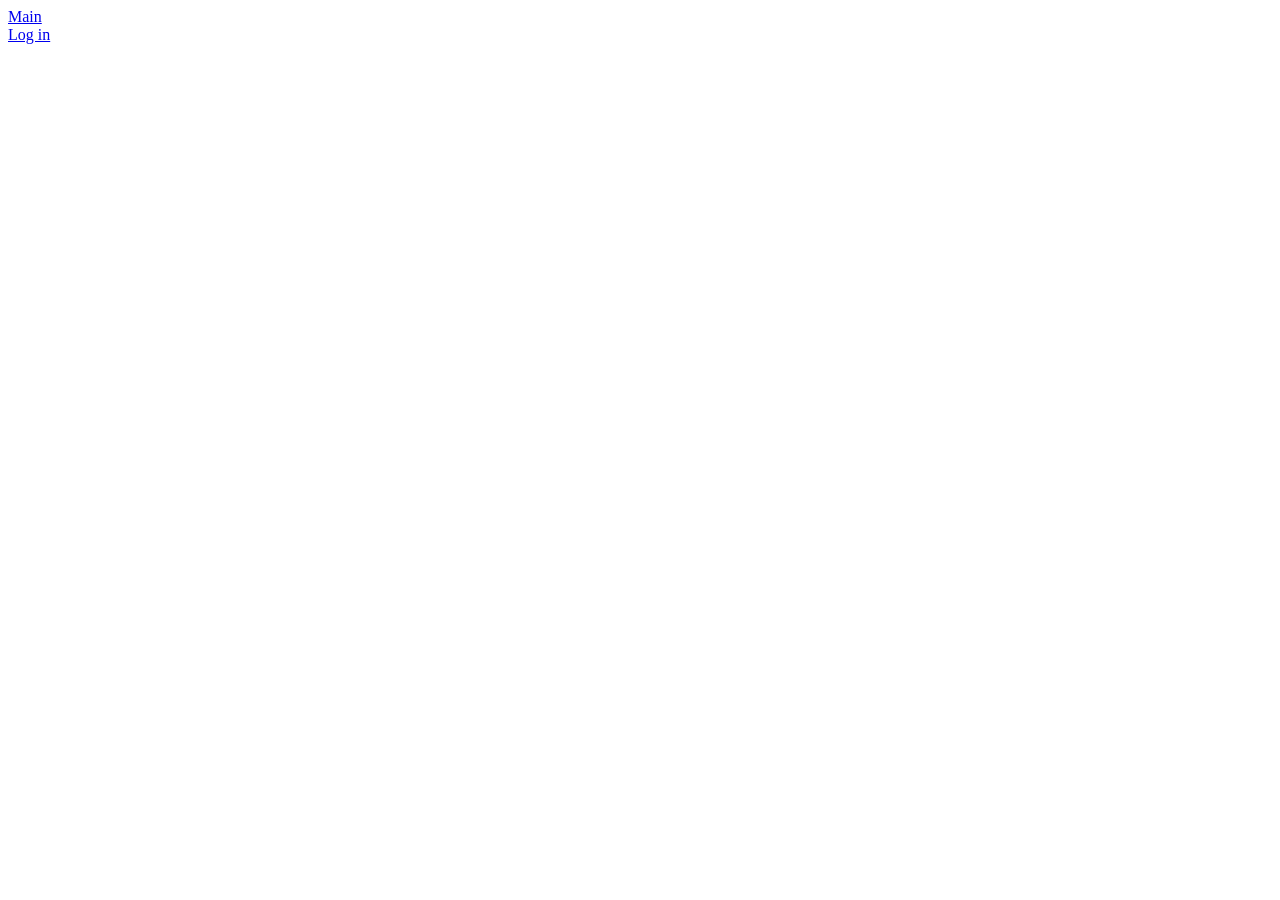
==== html/index.html @ ffca4e23 "primer commit" ====
<!DOCTYPE html>
<html lang="en">
<head>
  <meta charset="UTF-8">
  <title>Index</title>
  <style>
    .boton {
    display: inline-block;
    padding: 10px 20px;
    background-color: blue;
    color: white;
    text-decoration: none;
    border-radius: 5px;
    font-family: Arial;}

    .boton:hover {
        background-color: darkblue;
    }


  </style>
</head>


<body>
<a href="main.html">Main</a> <br>
<a href="login.html">Log in</a>
<!--
metodo chilo
<a href="main.html" class="boton">Ir a la otra página</a>

metodo js
<button onclick="window.location.href='main.html'"> Main </button>

html puro
<a href="main.html">
    <button>Ir a la otra página</button>
</a>
-->
</body>
</html>
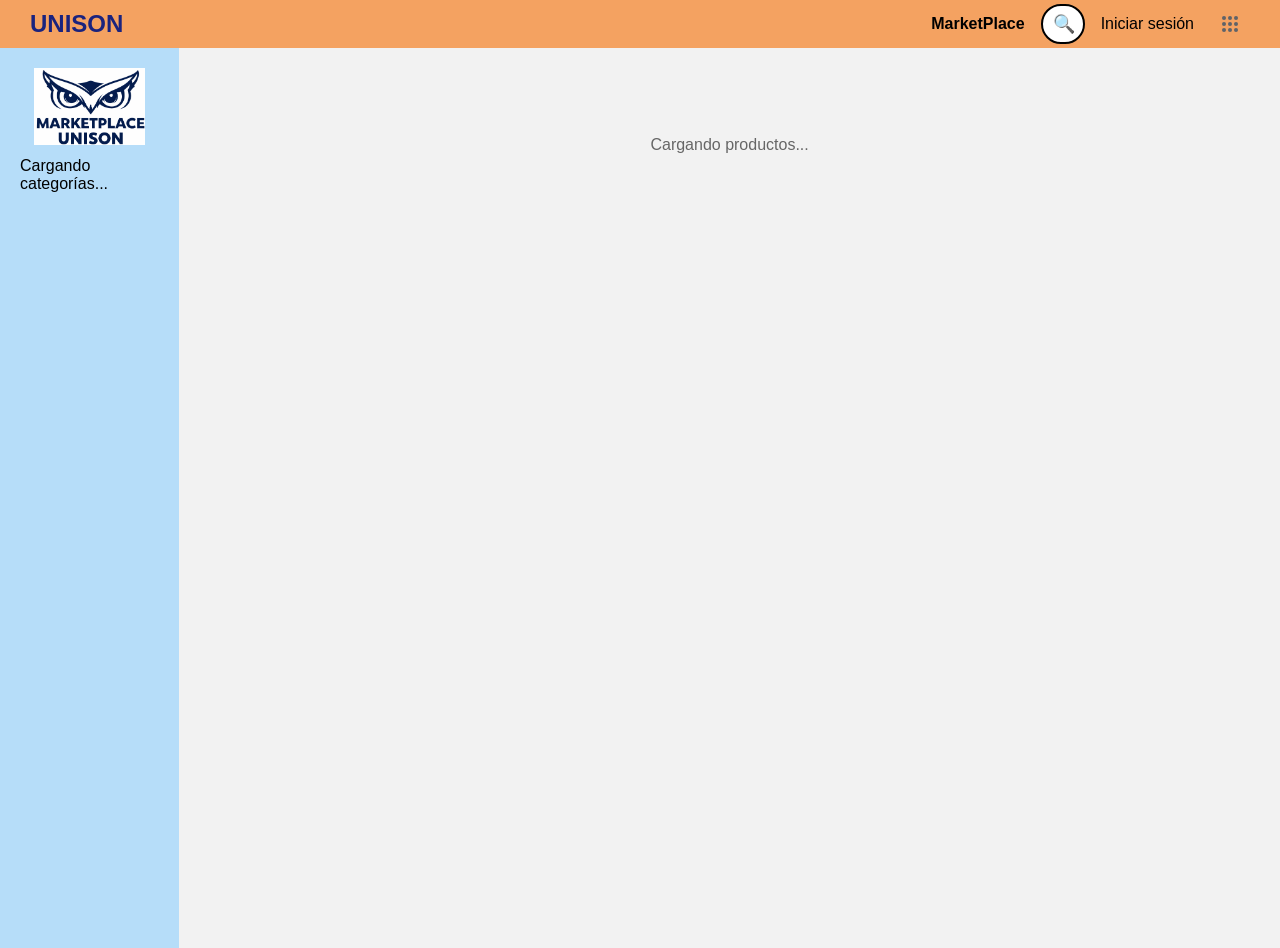
==== commit 825994a2: "creacion de index.html" ====
--- a/html/index.html
+++ b/html/index.html
@@ -1,41 +1,104 @@
 <!DOCTYPE html>
-<html lang="en">
+<html lang="es">
 <head>
-  <meta charset="UTF-8">
-  <title>Index</title>
-  <style>
-    .boton {
-    display: inline-block;
-    padding: 10px 20px;
-    background-color: blue;
-    color: white;
-    text-decoration: none;
-    border-radius: 5px;
-    font-family: Arial;}
+    <meta charset="UTF-8">
+    <meta name="viewport" content="width=device-width, initial-scale=1.0">
+    <link rel="stylesheet" href="../css/styleMain.css">
+    <title>Marketplace Unison</title>
+</head>
+<body>
 
-    .boton:hover {
-        background-color: darkblue;
-    }
+  <header class="header">
+    <h1 >UNISON</h1>
+
+    <div class="cabecera">
+      <h4 id="titulo">MarketPlace</h4>
+
+        <div class="search-container">
+            <input type="text" id="inputBuscar" class="search-input" placeholder="Buscar productos..." oninput="manejarBusqueda()" >
+            <div class="search-icon">🔍</div>
+        </div>
+
+        <a href="login.html" id="btn-login">Iniciar sesión</a>
+        <!-- locura-->
+        <div class="menu-waffle-contenedor">
+
+            <button class="btn-waffle" id="btn-waffle" aria-label="Menú de opciones">
+                <svg viewBox="0 0 24 24" width="24" height="24" fill="currentColor">
+                    <circle cx="6" cy="6" r="2"></circle>
+                    <circle cx="12" cy="6" r="2"></circle>
+                    <circle cx="18" cy="6" r="2"></circle>
+                    <circle cx="6" cy="12" r="2"></circle>
+                    <circle cx="12" cy="12" r="2"></circle>
+                    <circle cx="18" cy="12" r="2"></circle>
+                    <circle cx="6" cy="18" r="2"></circle>
+                    <circle cx="12" cy="18" r="2"></circle>
+                    <circle cx="18" cy="18" r="2"></circle>
+                </svg>
+            </button>
+
+            <div class="dropdown-waffle" id="dropdown-waffle">
+                <a href="perfil.html" class="item-dropdown">👤 Mi Perfil</a>
+                <a href="post.html" class="item-dropdown">➕ Crear Publicación</a>
+                <a href="settings.html" class="item-dropdown">⚙️ Configuraciones</a>
+
+                <div class="divisor-dropdown"></div>
+                <a href="../back-end/logout.php" class="item-dropdown text-rojo">Cerrar Sesión</a>
+            </div>
+
+        </div>
+        <!--fin locura-->
+    </div>
+  </header>
 
 
-  </style>
-</head>
 
+  <div class="divisor">
 
-<body>
-<a href="main.html">Main</a> <br>
-<a href="login.html">Log in</a>
-<!--
-metodo chilo
-<a href="main.html" class="boton">Ir a la otra página</a>
+    <aside class="sidebar">
+        <img src="../marketplace_unison.png" alt="Logo" id="logo">
 
-metodo js
-<button onclick="window.location.href='main.html'"> Main </button>
+      <nav>
+          <div id="contenedorFiltros">
+              <p>Cargando categorías...</p>
+          </div>
+      </nav>
 
-html puro
-<a href="main.html">
-    <button>Ir a la otra página</button>
-</a>
--->
+    </aside>
+
+    <main>
+        <p class="info-resultados" id="infoResultados"></p>
+        <div class="grid-productos" id="gridProductos">
+            <div class="estado-cargando">Cargando productos...</div>
+        </div>
+    </main>
+
+  </div>
+
+  <script src="../javascript/searchProducts.js"></script>
+  <script>
+       // ========================================================
+      // LÓGICA DEL MENÚ WAFFLE
+      // ========================================================
+      document.addEventListener("DOMContentLoaded", () => {
+          const btnWaffle = document.getElementById("btn-waffle");
+          const dropdownWaffle = document.getElementById("dropdown-waffle");
+
+          if (btnWaffle && dropdownWaffle) {
+              // 1. Abrir/Cerrar al darle clic al ícono
+              btnWaffle.addEventListener("click", (evento) => {
+                  evento.stopPropagation(); // Evita que el clic se propague al resto de la página
+                  dropdownWaffle.classList.toggle("activo");
+              });
+
+              // 2. Cerrar el menú si le das clic a cualquier otra parte de la pantalla
+              document.addEventListener("click", (evento) => {
+                  if (!dropdownWaffle.contains(evento.target)) {
+                      dropdownWaffle.classList.remove("activo");
+                  }
+              });
+          }
+      });
+  </script>
 </body>
-</html>
+</html>
--- a/css/styleMain.css
+++ b/css/styleMain.css
@@ -0,0 +1,576 @@
+* {
+    margin: 0;
+    padding: 0;
+    box-sizing: border-box;
+}
+
+body {
+    margin: 0;
+    padding: 0;
+    font-family: Arial, Helvetica, sans-serif;
+    background: #f2f2f2;
+}
+
+header {
+    display: flex;
+    justify-content: space-between;
+    align-items: center;
+}
+
+
+/*ESTILO DE LA PARTE DE ARRIBA DE LA NAVEGACION*/
+.header {
+    background-color: #f4a261;
+}
+
+header h1 {
+    text-align: center;
+    color: #1a237e;
+    font-size: 24px;
+    margin:10px 10px;
+    padding:0 20px;
+
+}
+
+
+.cabecera {
+    display: flex;
+    align-items: center;
+    gap: 16px;
+    margin: 0 30px;
+    width: auto;
+
+}
+
+.cabecera a {
+    text-decoration: none;
+    color: black;
+}
+
+/*diseño solo para el campo de busqueda */
+.search-container {
+    position: relative;
+    display: flex;
+    align-items: center;
+    justify-content: flex-end;
+}
+
+.search-input {
+    width: 40px;
+    height: 40px;
+    border-radius: 20px;
+    border: 2px solid black;
+    padding-left: 40px;
+    transition: all 0.4s ease;
+    outline: none;
+    cursor: pointer;
+    background: white;
+}
+
+.search-input:focus {
+    width: 200px;
+    cursor: text;
+
+}
+.search-input::placeholder {
+    color: transparent; /* Hacemos el texto invisible */
+    transition: color 0.3s ease; /* Una pequeña animación para que no aparezca de golpe */
+}
+
+/* 2. Estado focus (cuando le das clic o se expande) */
+.search-input:focus::placeholder {
+    color: #999; /* Aparece el color gris clásico del placeholder */
+}
+
+
+.search-icon {
+    position: absolute;
+    right: 10px;
+    font-size: 18px;
+    pointer-events: none;
+}
+
+/*fin del diseño de la barra de busqueda*/
+
+/*fin del diseño del header*/
+
+
+/*divisor contiene a sidebar y toda la area de productos*/
+.divisor {
+    display: flex;
+    min-height: 100vh; /*hace que ocupe toda la pantalla y no se vea mocho*/
+}
+
+
+/*diseño del sidebar*/
+.sidebar {
+    min-width: 150px;
+    width: 14%;
+    padding: 20px;
+    display: flex;
+    flex-direction: column;
+    gap: 12px;
+    background-color: rgba(142, 208, 255, 0.59);
+
+}
+
+#logo {
+    display: flex;
+    width: 80%;
+    align-self: center;
+
+}
+
+nav {
+    display: flex;
+    flex-direction: column;
+    gap: 1rem;
+}
+
+.btn {
+    width: 100%;
+    height: 60px;
+    padding: 14px;
+    border-radius: 50px; /* bordes redondeados */
+    border: 2px solid #333;
+    background-color: #ddd;
+    font-size: 16px;
+    font-weight: bold;
+    cursor: pointer;
+}
+
+.btn.activo {
+    background-color: #1a237e; /* azul oscuro */
+    color: white;
+    border-color: #1a237e;
+}
+
+.btn:hover {
+    background-color: #b0b0b0; /* efecto hover */
+}
+
+/*fin del diseño del sidebar*/
+
+
+/*diseño del apartado de los prodctos*/
+.div-productos {
+    padding: 20px;
+}
+
+/*Inicio de la prueba------------------------------------------------------------------------*/
+:root {
+    --color-fondo: #f5f5f5;
+    --color-blanco: #ffffff;
+    --color-texto: #1a1a1a;
+    --color-secundario: #666666;
+    --color-borde: #e0e0e0;
+    --color-acento: #2563eb; /* Azul para botones activos */
+    --color-hover: #f0f0f0;
+    --sombra-suave: 0 2px 8px rgba(0, 0, 0, 0.08);
+    --radio-borde: 12px; /* Qué tan redondeadas son las esquinas */
+}
+
+/* ----- CONTENIDO PRINCIPAL ----- */
+main {
+    max-width: 1400px;
+    margin: 0 10px;
+    padding: 1.5rem 2rem;
+    /*No tocar por nada del mundo */
+    flex-grow: 1;           /* Le dice al main: "Toma todo el espacio libre que quede a la derecha" */
+    min-width: 0;           /* Evita un bug raro de desbordamiento en flexbox */
+}
+
+/* ----- FILTROS DE CATEGORÍA ----- */
+.filtros {
+    display: flex;
+    gap: 8px;
+    flex-wrap: wrap;
+    margin-bottom: 1.5rem;
+}
+
+.btn-categoria {
+    padding: 6px 16px;
+    border: 1px solid var(--color-borde);
+    border-radius: 999px; /* Pastilla completamente redondeada */
+    background: var(--color-blanco);
+    color: var(--color-secundario);
+    font-size: 0.875rem;
+    cursor: pointer;
+    transition: all 0.15s;
+}
+
+.btn-categoria:hover {
+    border-color: #aaa;
+    color: var(--color-texto);
+}
+
+/* Clase "activo" para el botón seleccionado */
+.btn-categoria.activo {
+    background: var(--color-texto);
+    color: var(--color-blanco);
+    border-color: var(--color-texto);
+}
+
+/* ----- INFORMACIÓN DE RESULTADOS ----- */
+.info-resultados {
+    font-size: 0.875rem;
+    color: var(--color-secundario);
+    margin-bottom: 1rem;
+}
+
+/* ----- GRID DE TARJETAS ----- */
+/* auto-fill + minmax = crea tantas columnas como quepan,
+               cada una de mínimo 220px y máximo 1fr (espacio disponible) */
+.grid-productos {
+    display: grid;
+    grid-template-columns: repeat(auto-fill, minmax(220px, 1fr));
+    gap: 16px;
+}
+
+/* ----- TARJETA DE PRODUCTO ----- */
+.tarjeta {
+    background: var(--color-blanco);
+    border: 1px solid var(--color-borde);
+    border-radius: var(--radio-borde);
+    overflow: hidden;
+    cursor: pointer;
+    transition: transform 0.15s, box-shadow 0.15s;
+
+    display: flex;
+    flex-direction: column;
+    overflow: hidden;
+}
+
+/* Efecto al pasar el mouse encima */
+.tarjeta:hover {
+    transform: translateY(-3px);
+    box-shadow: var(--sombra-suave);
+}
+
+/* La imagen del producto */
+.tarjeta-imagen {
+    width: 100%;
+    height: 200px !important; /* Le forzamos la altura */
+    flex: 0 0 200px; /*  Le prohibimos a esta caja crecer o encogerse */
+    overflow: hidden;
+    padding: 0 !important;
+}
+
+.tarjeta-imagen img {
+    width: 100%;
+    height: 100%;
+    object-fit: cover;/*otra opcion es "contain"  */
+    display: block;
+}
+
+.tarjeta-cuerpo {
+    flex: 1; /* Esto le dice al texto: "Tú toma todo el espacio que sobra" */
+    padding: 15px; /* Para que el texto no se pegue a las orillas */
+    display: flex;
+    flex-direction: column;
+}
+
+/* Badge de categoría */
+.tarjeta-categoria {
+    font-size: 0.7rem;
+    color: var(--color-acento);
+    text-transform: uppercase;
+    letter-spacing: 0.05em;
+    font-weight: 600;
+    margin-bottom: 4px;
+}
+
+.tarjeta-nombre {
+    font-size: 0.95rem;
+    font-weight: 600;
+    color: var(--color-texto);
+    margin-bottom: 4px;
+    line-height: 1.4;
+}
+
+.tarjeta-descripcion {
+    font-size: 0.8rem;
+    color: var(--color-secundario);
+    margin-bottom: 10px;
+    line-height: 1.5;
+}
+
+/* Fila de precio y calificación */
+.tarjeta-pie {
+    display: flex;
+    align-items: center;
+    justify-content: space-between;
+}
+
+.tarjeta-precio {
+    font-size: 1.1rem;
+    font-weight: 700;
+    color: var(--color-texto);
+}
+
+.tarjeta-rating {
+    font-size: 0.78rem;
+    color: var(--color-secundario);
+}
+
+/* ----- ESTADOS ESPECIALES ----- */
+
+/* Cuando está cargando datos */
+.estado-cargando {
+    text-align: center;
+    padding: 3rem;
+    color: var(--color-secundario);
+    font-size: 1rem;
+    grid-column: 1 / -1; /* Ocupa todas las columnas */
+}
+
+/* Cuando no hay resultados */
+.estado-vacio {
+    text-align: center;
+    padding: 3rem;
+    color: var(--color-secundario);
+    font-size: 0.95rem;
+    grid-column: 1 / -1;
+}
+
+/* Cuando hay un error de conexión */
+.estado-error {
+    text-align: center;
+    padding: 3rem;
+    color: #dc2626;
+    font-size: 0.95rem;
+    grid-column: 1 / -1;
+}
+
+/*------------------prieba----------------------------------------*/
+
+/* =========================================================
+   ESTILOS DE LOS BOTONES DE CATEGORÍA
+   ========================================================= */
+.btn-categoria {
+    display: block;          /* Hace que el botón se comporte como un bloque */
+    width: 100%;             /* Todos los botones medirán lo mismo de ancho */
+    padding: 12px 15px;      /* Espacio interno para que no se vean apretados */
+    margin-bottom: 8px;      /* Separación entre botones */
+    border: none;
+    border-radius: 8px;      /* Bordes redondeados modernos */
+    background-color: #f8f9fa; /* Color gris muy clarito por defecto */
+    color: #333;
+    font-size: 16px;
+    text-align: left;        /* Texto alineado a la izquierda se lee mejor en listas */
+    cursor: pointer;
+    transition: background-color 0.2s ease; /* Animación suave */
+}
+
+/* Efecto cuando pasas el mouse por encima */
+.btn-categoria:hover {
+    background-color: #e2e6ea;
+}
+
+/* El botón que está seleccionado actualmente */
+.btn-categoria.activo {
+    background-color: #007bff; /* Cambia esto al color principal de tu uni/app */
+    color: white;
+    font-weight: bold;
+}
+
+
+
+
+
+/* =========================================================
+   WAFFLE MENU (Menú de 9 puntos)
+   ========================================================= */
+.menu-waffle-contenedor {
+    position: relative; /* Para que la lista flote justo debajo de este ícono */
+    display: inline-block;
+}
+
+.btn-waffle {
+    background: none;
+    border: none;
+    cursor: pointer;
+    padding: 8px;
+    border-radius: 50%;
+    display: flex;
+    align-items: center;
+    justify-content: center;
+    color: #5f6368; /* Color gris tipo Google */
+    transition: background-color 0.2s ease;
+}
+
+/* El circulito gris que sale cuando le pasas el mouse por encima */
+.btn-waffle:hover {
+    background-color: #f1f3f4;
+}
+
+.dropdown-waffle {
+    display: none; /* Oculto por defecto */
+    position: absolute;
+    top: 100%;
+    right: 0; /* Alineado a la derecha */
+    left: auto;
+    background-color: #ffffff;
+    min-width: 220px;
+    box-shadow: 0 4px 12px rgba(0,0,0,0.15); /* Sombrita elegante */
+    border-radius: 8px;
+    padding: 8px 0;
+    z-index: 1000; /* Asegura que siempre esté por encima de todo */
+}
+
+/* Esta clase se la vamos a poner y quitar con JavaScript */
+.dropdown-waffle.activo {
+    display: block;
+}
+
+.item-dropdown {
+    display: block;
+    padding: 12px 20px;
+    color: #3c4043;
+    text-decoration: none;
+    font-size: 15px;
+    transition: background-color 0.2s;
+}
+
+.item-dropdown:hover {
+    background-color: #f1f3f4;
+}
+
+.divisor-dropdown {
+    height: 1px;
+    background-color: #e0e0e0;
+    margin: 8px 0;
+}
+
+.text-rojo {
+    color: #d93025 !important;
+}
+
+/*------------------------------------------------------------------------------*/
+/*------------------------------------------------------------------------------*/
+/*------------------------------------------------------------------------------*/
+
+@media(max-width: 1440px) {
+    .filtros{
+        display: none;
+    }
+
+}
+
+
+
+/*  responsive para tablet*/
+@media (max-width: 768px) {
+    #logo {display: none  }
+
+    /* Cambiamos la dirección para que se apilen verticalmente */
+    .divisor {
+        flex-direction: column;
+        padding: 10px;
+    }
+
+
+    main{
+        width: auto;
+        margin: 0;
+        padding: 20px;
+    }
+
+    /* Convertimos el contenedor de botones en un scroll horizontal (Estilo YouTube) */
+    #contenedorFiltros {
+        display: flex;
+        flex-direction: row;     /* Los ponemos en fila */
+        overflow-x: auto;        /* Activamos el scroll horizontal si no caben */
+        gap: 10px;               /* Espacio entre botones */
+        padding-bottom: 10px;    /* Espacio para la barrita de scroll */
+    }
+
+    /* Ajustamos los botones solo para el celular */
+    .btn-categoria {
+        width: auto;             /* Volvemos a dejar que tomen su tamaño natural */
+        margin-bottom: 0;        /* Quitamos el margen de abajo */
+        white-space: nowrap;     /* Forzamos a que el texto "Electrónicos" no se parta en dos líneas */
+        text-align: center;      /* Centramos el texto del botón */
+        flex-shrink: 0;          /* Evitamos que los botones se aplasten entre sí */
+    }
+
+    /* Ocultar la barra de scroll en celulares para que se vea más limpio */
+    #contenedorFiltros::-webkit-scrollbar {
+        display: none;
+    }
+
+    /*Por alguna razon si la cambio a aside no funciona*/
+    /* El sidebar ahora ocupa todo el ancho arriba */
+    .sidebar {
+        width: 100% !important;
+        min-width: 100%;
+        display: flex !important;
+        flex-direction: row;
+        overflow-x: auto; /* Si hay muchos botones, permite scroll horizontal */
+        padding: 10px;
+        gap: 8px;
+    }
+
+
+    .sidebar nav {
+        flex-direction: row; /* Menú en horizontal */
+        width: auto;
+    }
+
+    .btn {
+        height: auto;
+        padding: 8px 15px;
+        white-space: nowrap; /* Evita que el texto del botón se rompa en 2 líneas */
+    }
+
+
+}
+
+
+
+
+
+
+
+
+/* responsive para celular */
+@media (max-width: 480px) {
+
+    header h1{  display: none   }
+
+    h4 { display: none }
+
+    .header{
+        margin:0;
+        justify-content: flex-end;
+
+    }
+
+    .search-container {
+        width: 180px;
+
+    }
+
+    .header{
+        margin:0;
+        justify-content: flex-end;
+
+    }
+
+    /* Asegúrate de que el sidebar siga siendo un flexbox */
+    .sidebar {
+        display: flex;
+
+    }
+
+    /* El contenedor principal de productos */
+    .div-productos {
+        padding: 10px;
+    }
+
+
+}
+
+
+
+
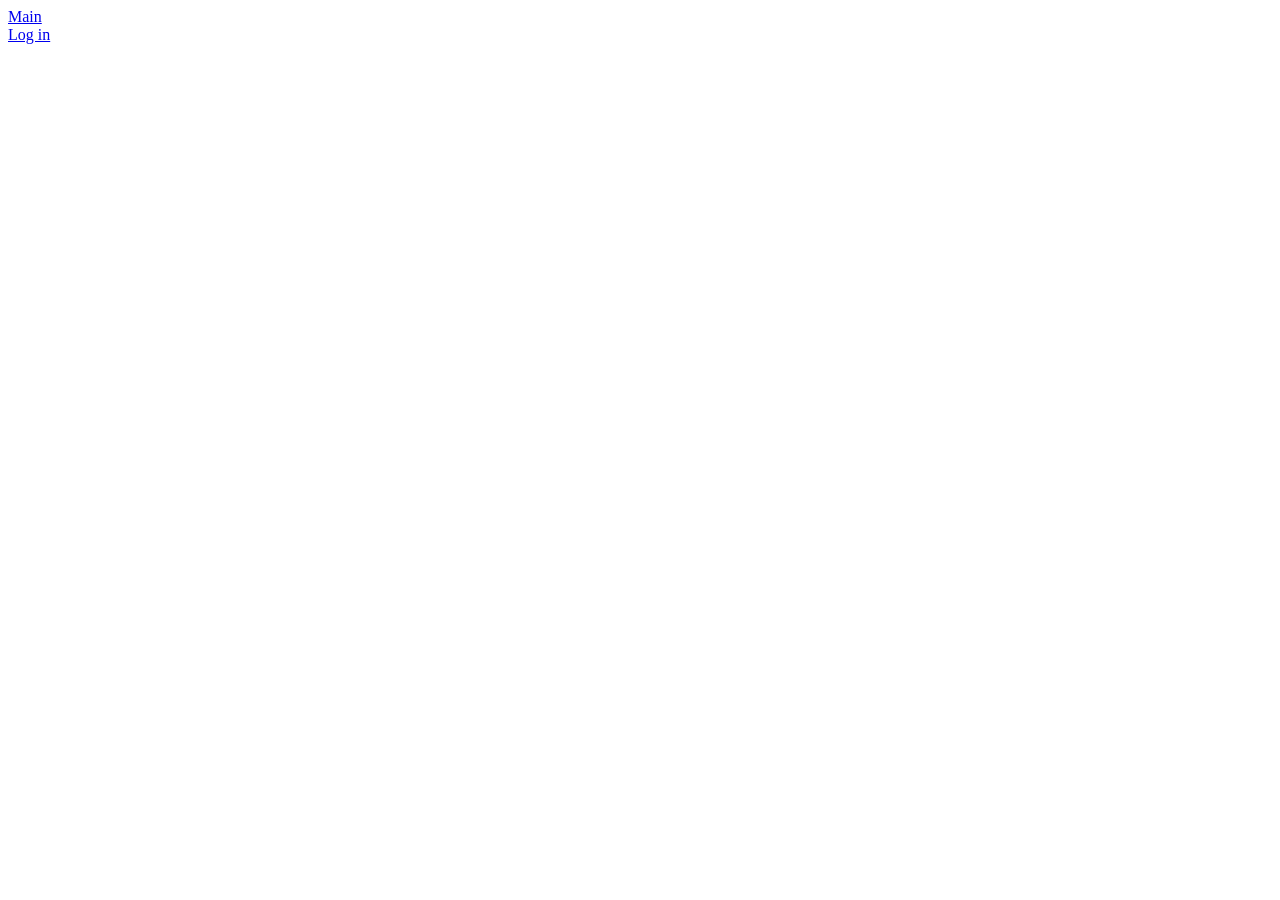
==== commit cef24855: "Add files via upload" ====
--- a/html/index.html
+++ b/html/index.html
@@ -1,104 +1,41 @@
 <!DOCTYPE html>
-<html lang="es">
+<html lang="en">
 <head>
-    <meta charset="UTF-8">
-    <meta name="viewport" content="width=device-width, initial-scale=1.0">
-    <link rel="stylesheet" href="../css/styleMain.css">
-    <title>Marketplace Unison</title>
-</head>
-<body>
+  <meta charset="UTF-8">
+  <title>Index</title>
+  <style>
+    .boton {
+    display: inline-block;
+    padding: 10px 20px;
+    background-color: blue;
+    color: white;
+    text-decoration: none;
+    border-radius: 5px;
+    font-family: Arial;}
 
-  <header class="header">
-    <h1 >UNISON</h1>
-
-    <div class="cabecera">
-      <h4 id="titulo">MarketPlace</h4>
-
-        <div class="search-container">
-            <input type="text" id="inputBuscar" class="search-input" placeholder="Buscar productos..." oninput="manejarBusqueda()" >
-            <div class="search-icon">🔍</div>
-        </div>
-
-        <a href="login.html" id="btn-login">Iniciar sesión</a>
-        <!-- locura-->
-        <div class="menu-waffle-contenedor">
-
-            <button class="btn-waffle" id="btn-waffle" aria-label="Menú de opciones">
-                <svg viewBox="0 0 24 24" width="24" height="24" fill="currentColor">
-                    <circle cx="6" cy="6" r="2"></circle>
-                    <circle cx="12" cy="6" r="2"></circle>
-                    <circle cx="18" cy="6" r="2"></circle>
-                    <circle cx="6" cy="12" r="2"></circle>
-                    <circle cx="12" cy="12" r="2"></circle>
-                    <circle cx="18" cy="12" r="2"></circle>
-                    <circle cx="6" cy="18" r="2"></circle>
-                    <circle cx="12" cy="18" r="2"></circle>
-                    <circle cx="18" cy="18" r="2"></circle>
-                </svg>
-            </button>
-
-            <div class="dropdown-waffle" id="dropdown-waffle">
-                <a href="perfil.html" class="item-dropdown">👤 Mi Perfil</a>
-                <a href="post.html" class="item-dropdown">➕ Crear Publicación</a>
-                <a href="settings.html" class="item-dropdown">⚙️ Configuraciones</a>
-
-                <div class="divisor-dropdown"></div>
-                <a href="../back-end/logout.php" class="item-dropdown text-rojo">Cerrar Sesión</a>
-            </div>
-
-        </div>
-        <!--fin locura-->
-    </div>
-  </header>
+    .boton:hover {
+        background-color: darkblue;
+    }
 
 
+  </style>
+</head>
 
-  <div class="divisor">
 
-    <aside class="sidebar">
-        <img src="../marketplace_unison.png" alt="Logo" id="logo">
+<body>
+<a href="main.html">Main</a> <br>
+<a href="login.html">Log in</a>
+<!--
+metodo chilo
+<a href="main.html" class="boton">Ir a la otra página</a>
 
-      <nav>
-          <div id="contenedorFiltros">
-              <p>Cargando categorías...</p>
-          </div>
-      </nav>
+metodo js
+<button onclick="window.location.href='main.html'"> Main </button>
 
-    </aside>
-
-    <main>
-        <p class="info-resultados" id="infoResultados"></p>
-        <div class="grid-productos" id="gridProductos">
-            <div class="estado-cargando">Cargando productos...</div>
-        </div>
-    </main>
-
-  </div>
-
-  <script src="../javascript/searchProducts.js"></script>
-  <script>
-       // ========================================================
-      // LÓGICA DEL MENÚ WAFFLE
-      // ========================================================
-      document.addEventListener("DOMContentLoaded", () => {
-          const btnWaffle = document.getElementById("btn-waffle");
-          const dropdownWaffle = document.getElementById("dropdown-waffle");
-
-          if (btnWaffle && dropdownWaffle) {
-              // 1. Abrir/Cerrar al darle clic al ícono
-              btnWaffle.addEventListener("click", (evento) => {
-                  evento.stopPropagation(); // Evita que el clic se propague al resto de la página
-                  dropdownWaffle.classList.toggle("activo");
-              });
-
-              // 2. Cerrar el menú si le das clic a cualquier otra parte de la pantalla
-              document.addEventListener("click", (evento) => {
-                  if (!dropdownWaffle.contains(evento.target)) {
-                      dropdownWaffle.classList.remove("activo");
-                  }
-              });
-          }
-      });
-  </script>
+html puro
+<a href="main.html">
+    <button>Ir a la otra página</button>
+</a>
+-->
 </body>
-</html>+</html>
